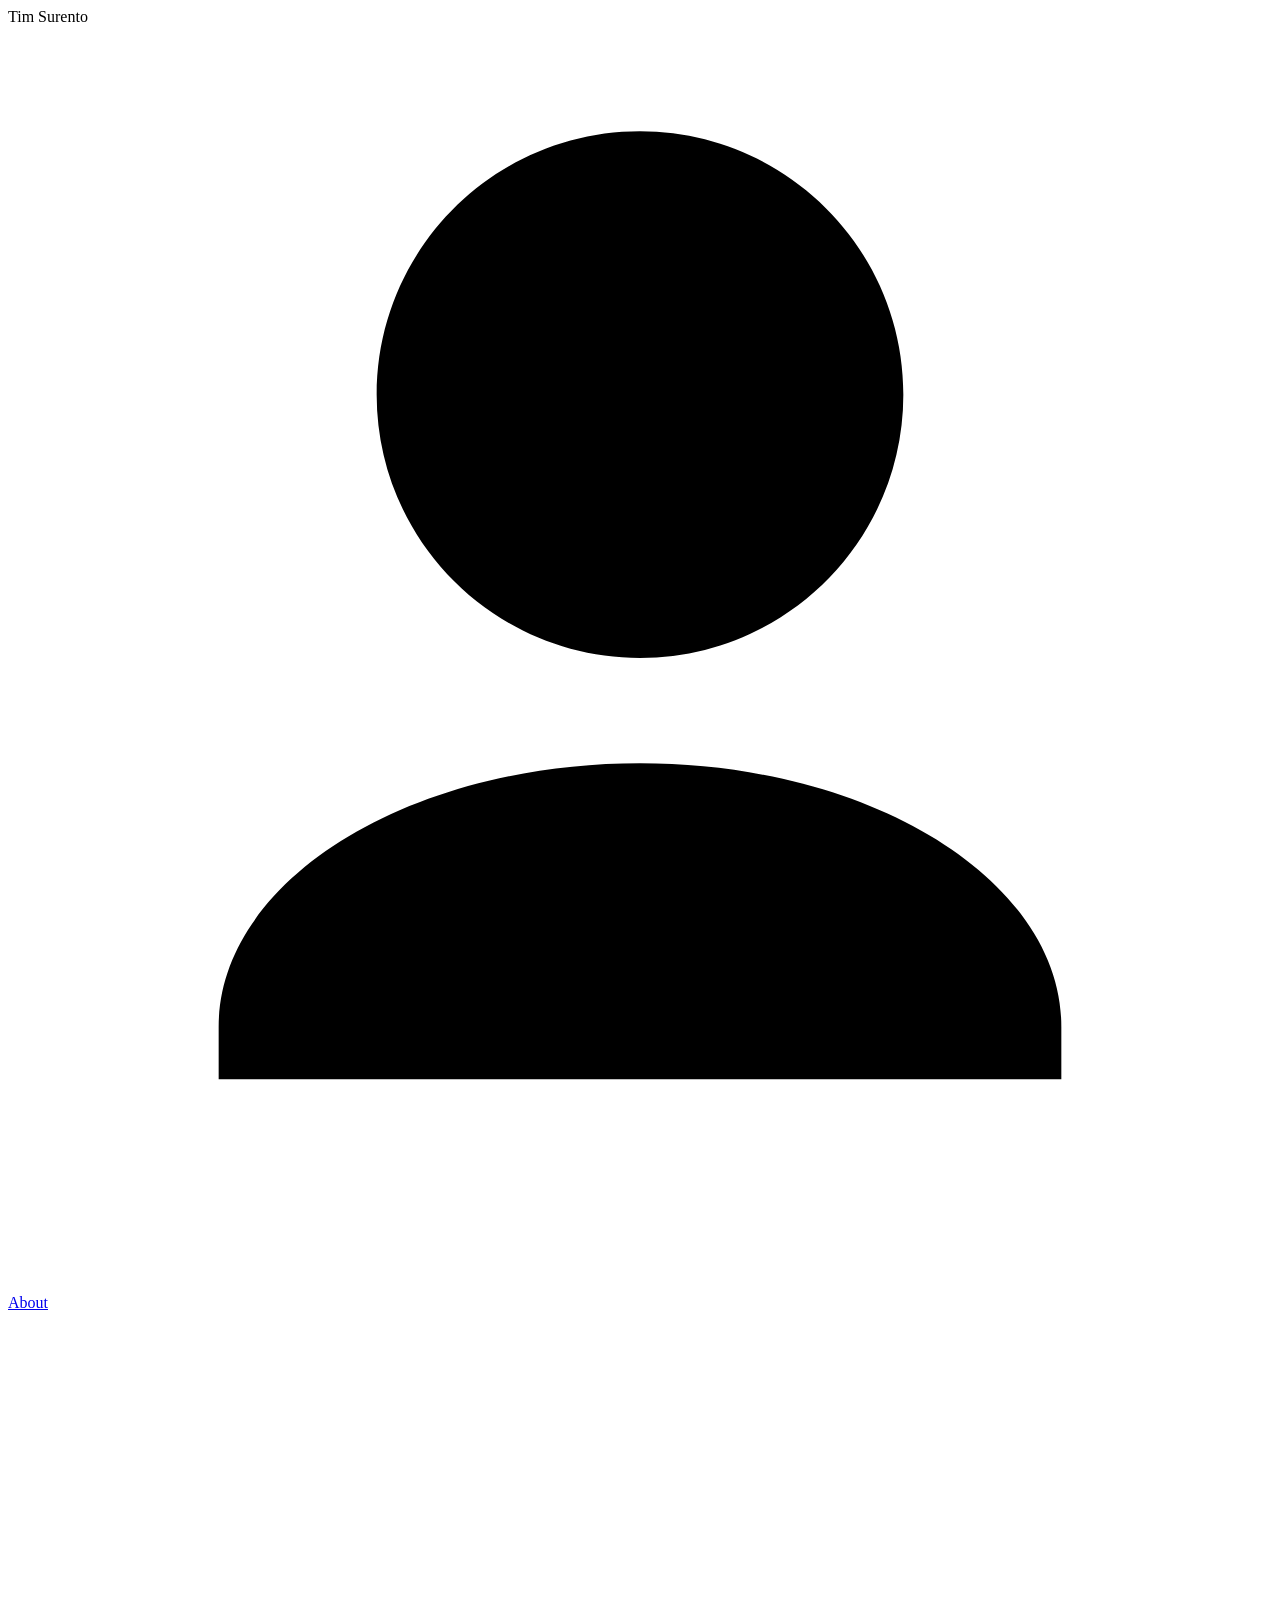
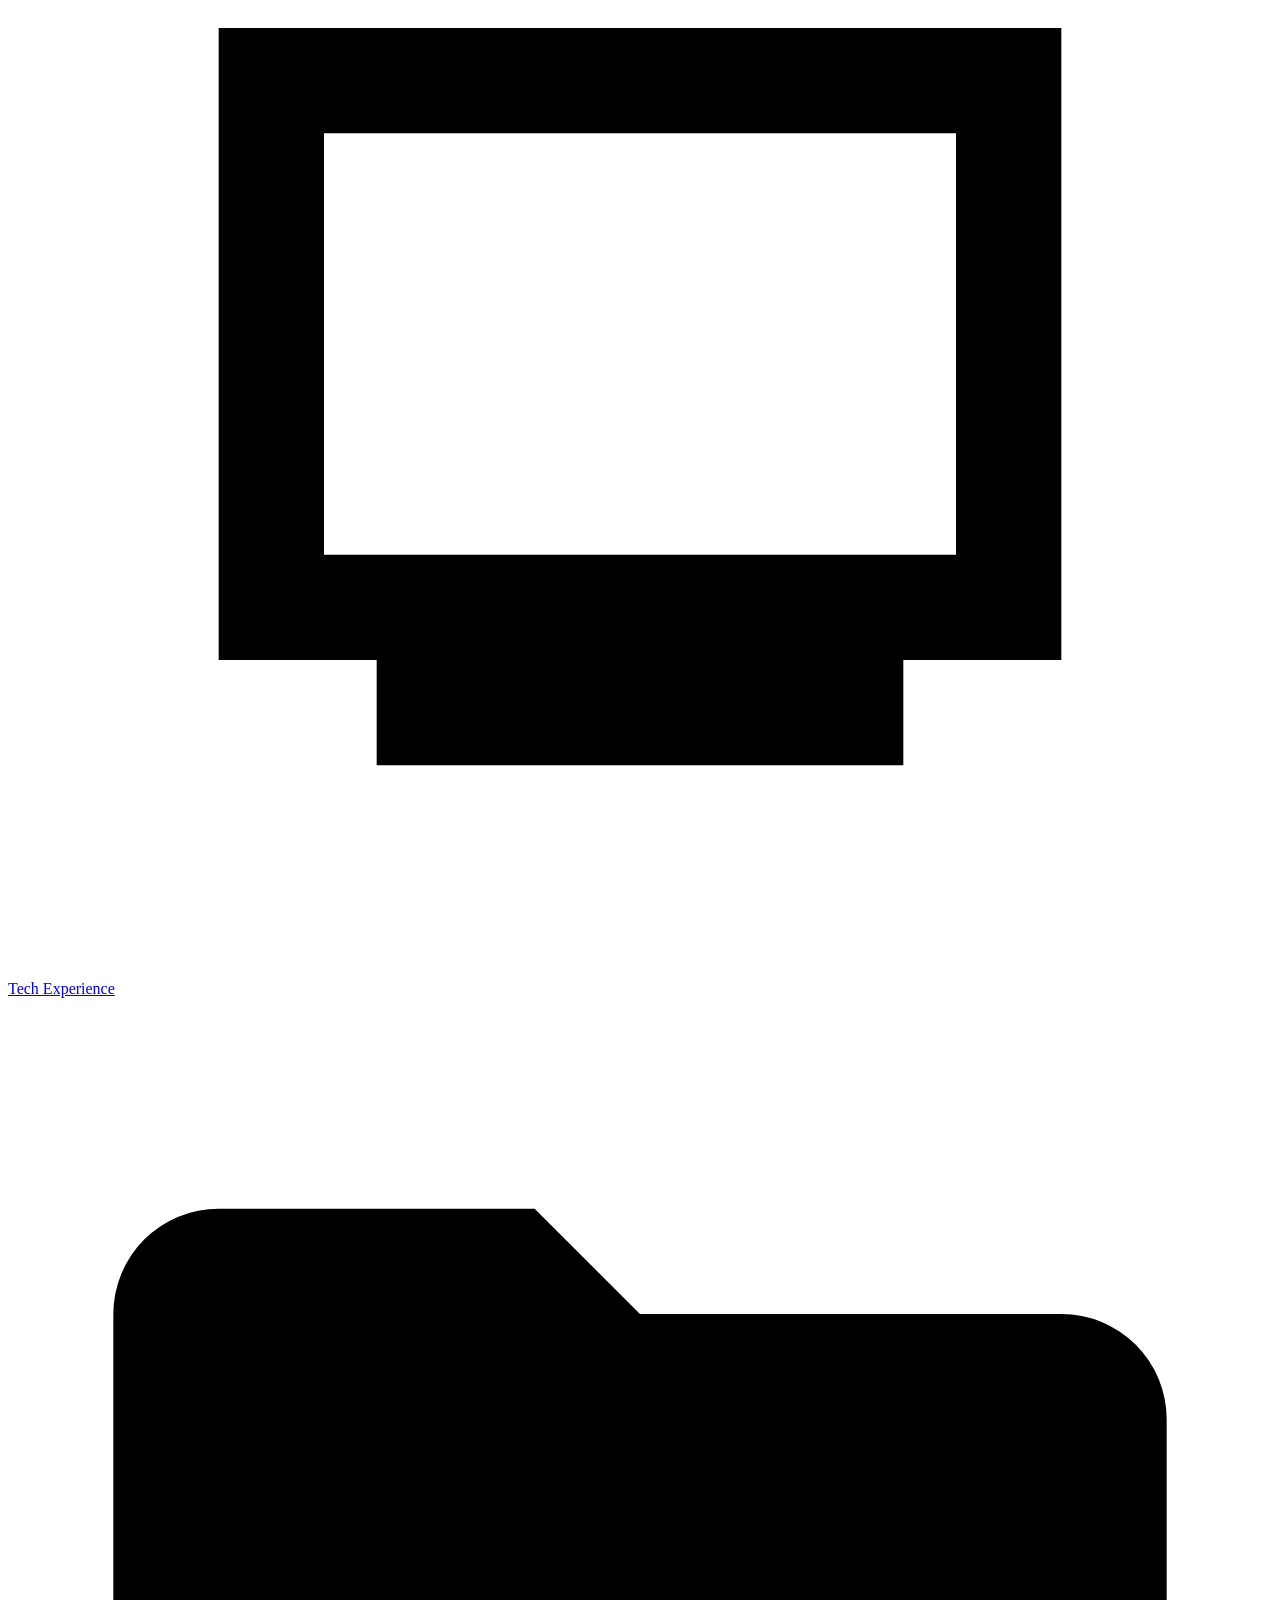
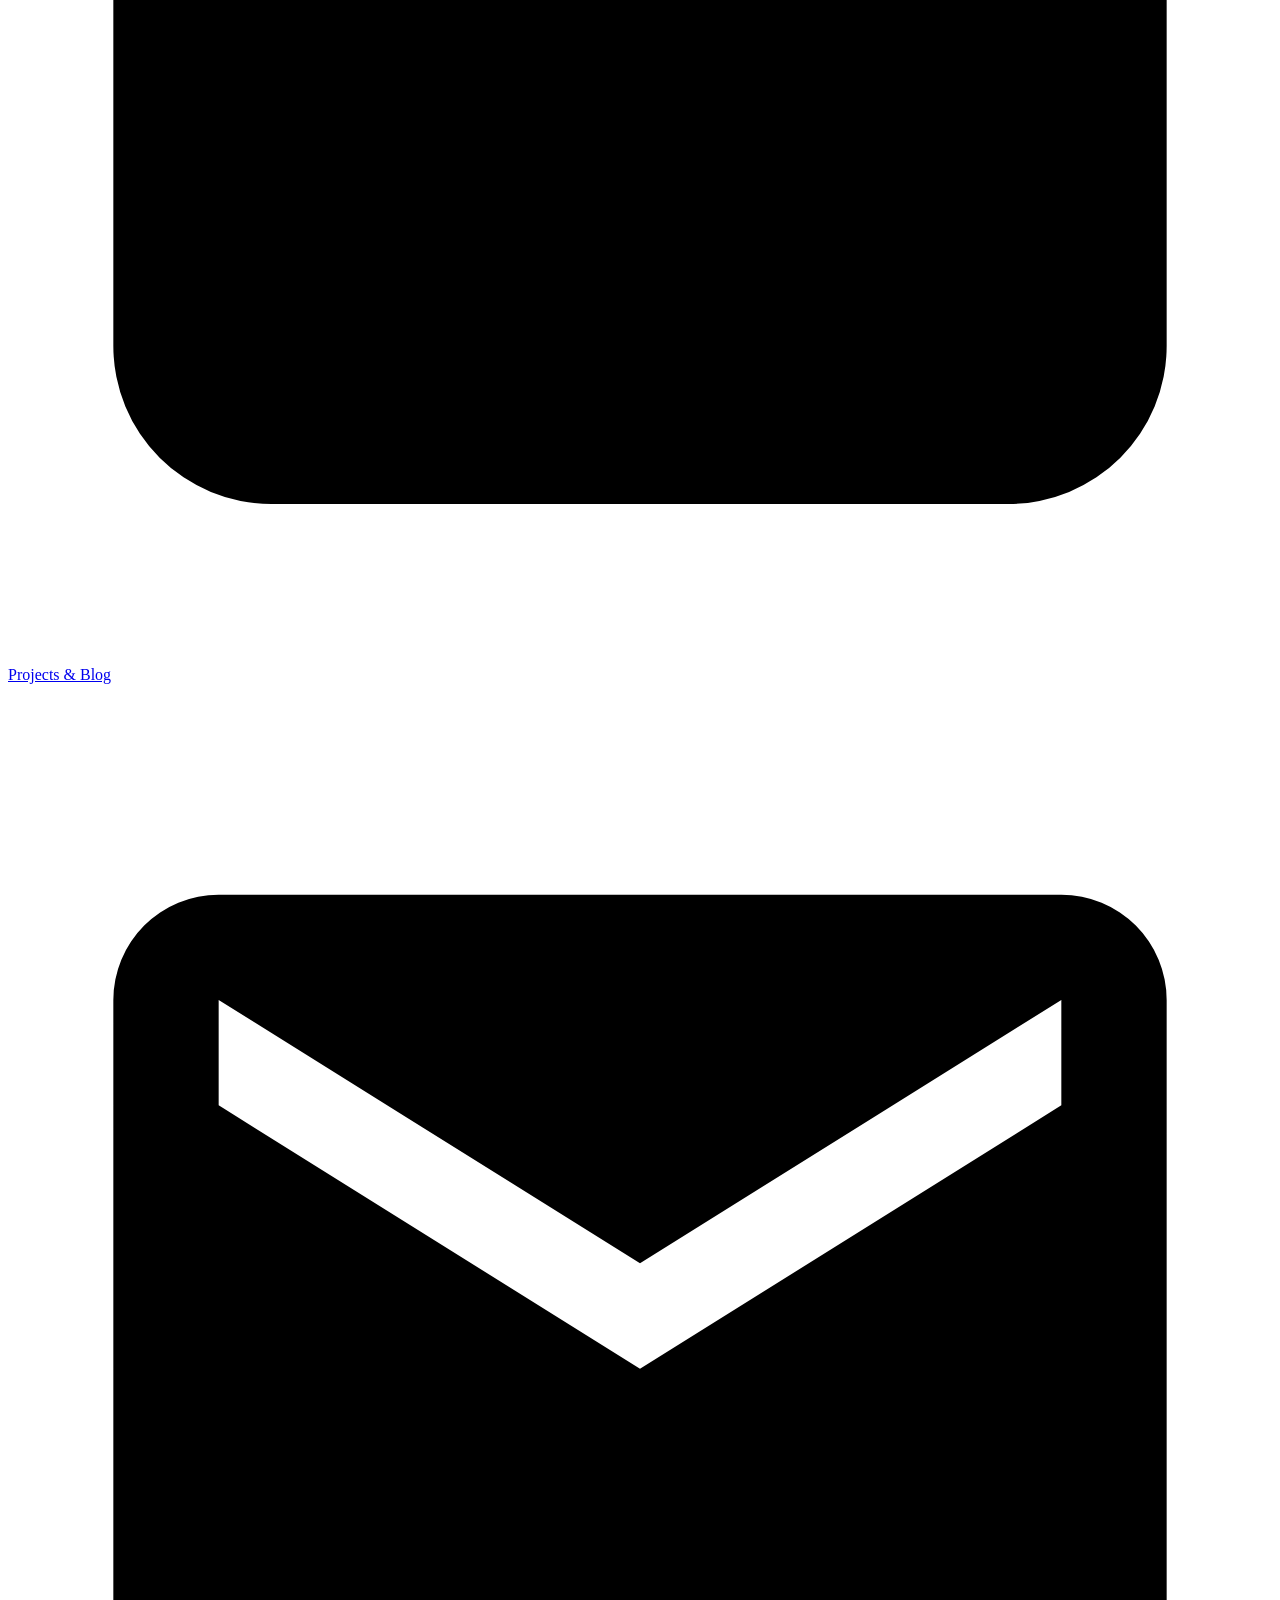
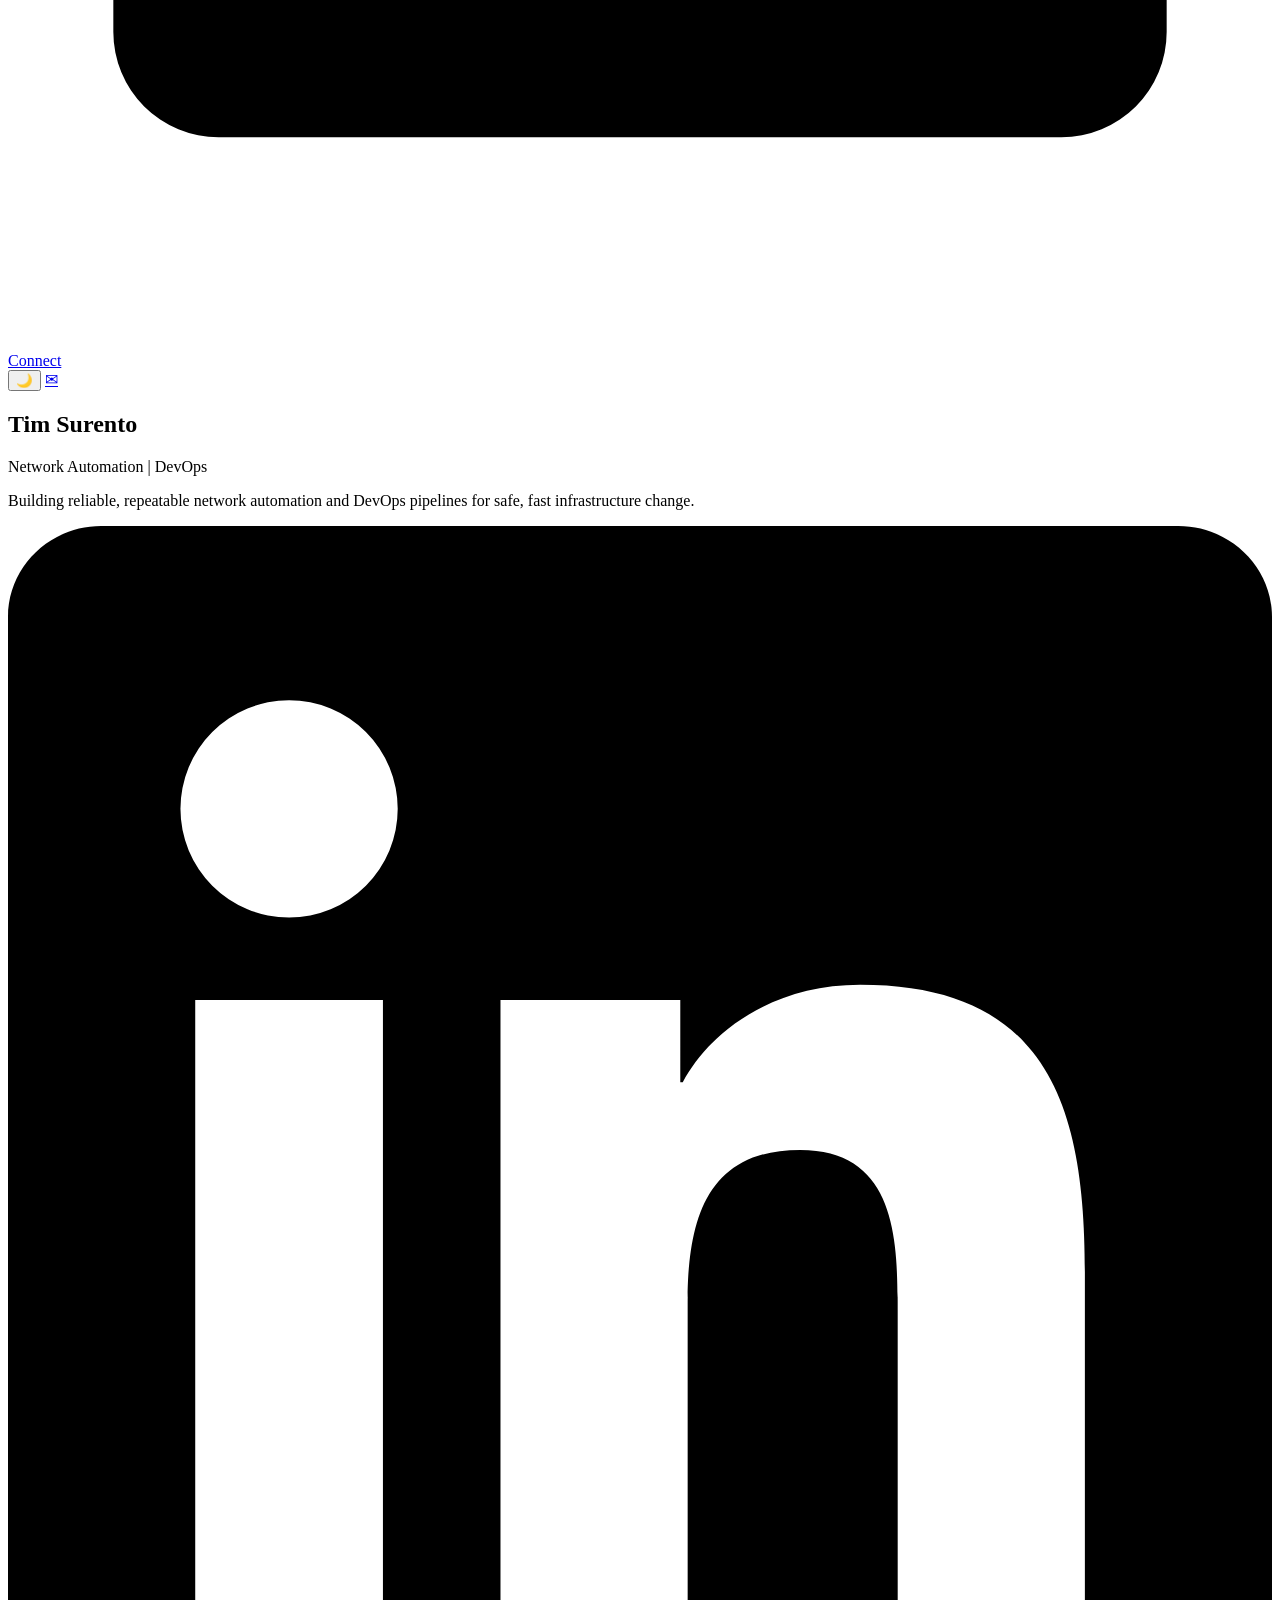
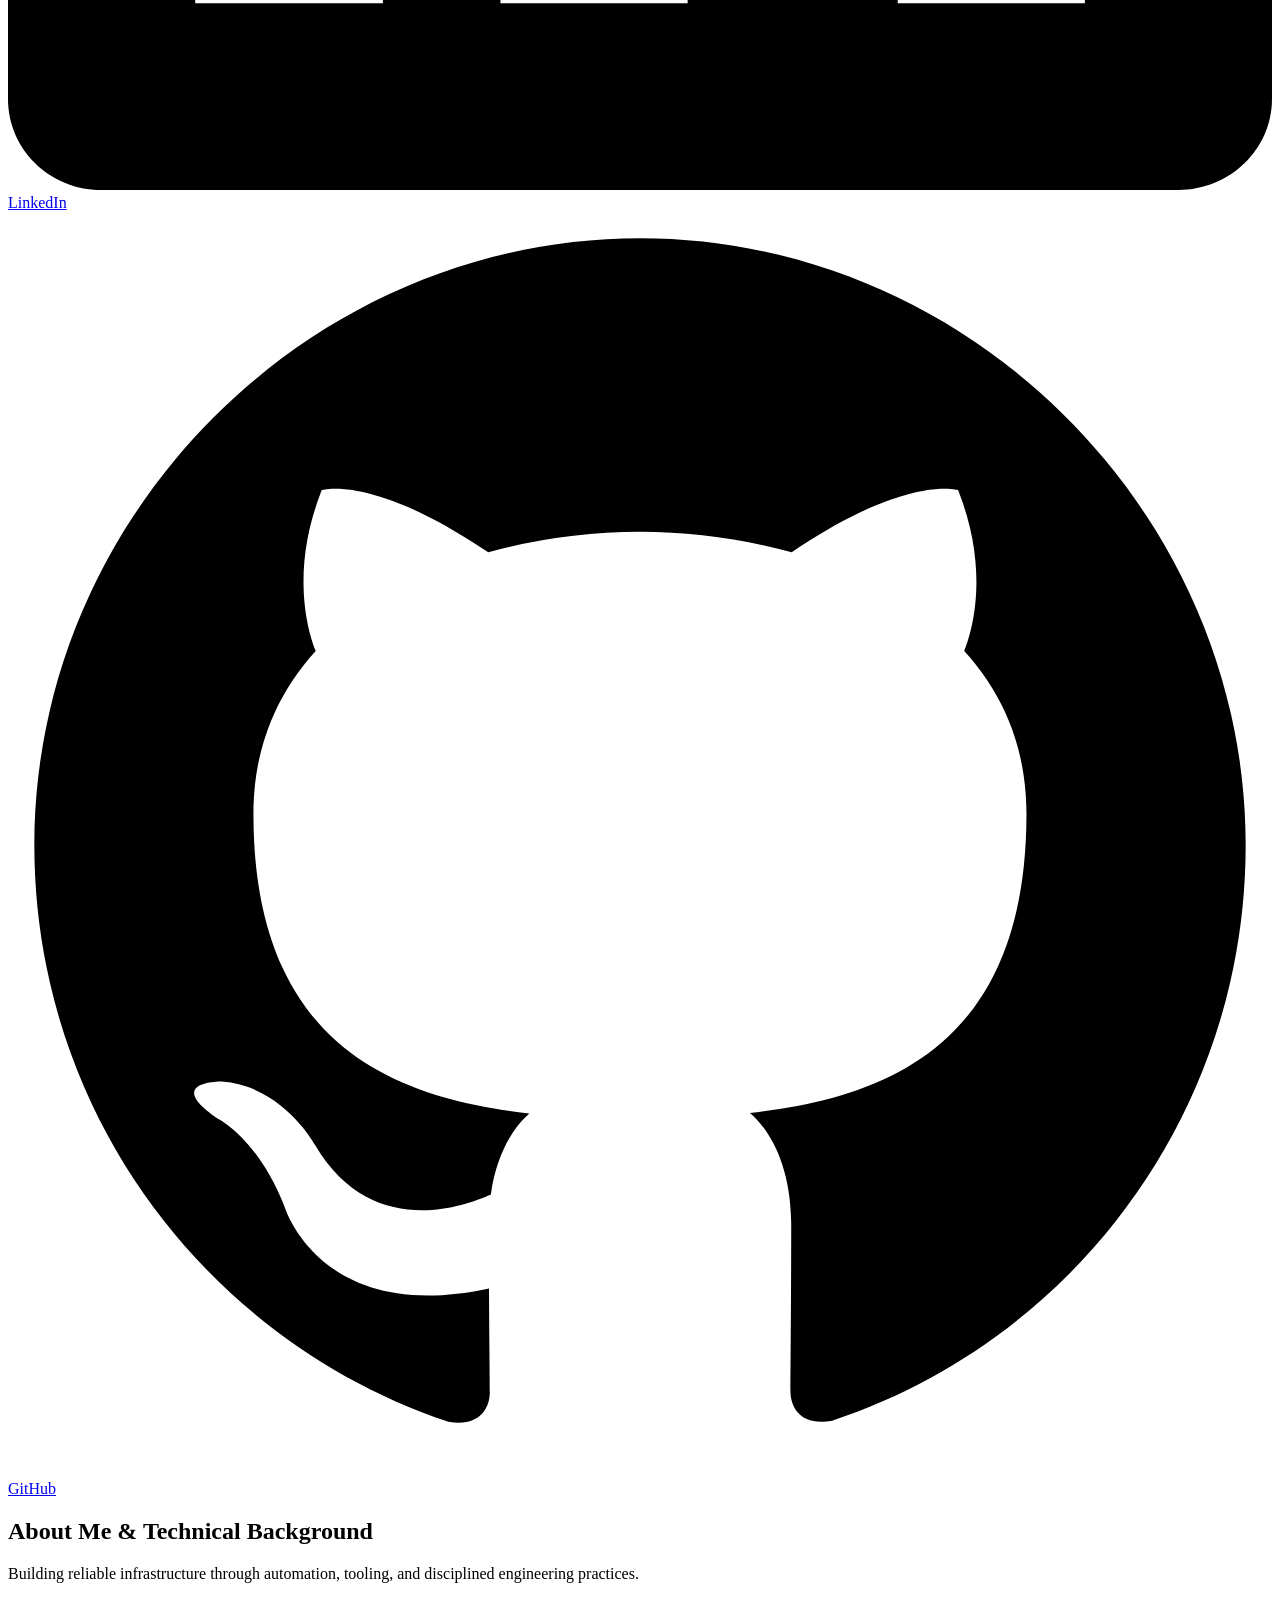
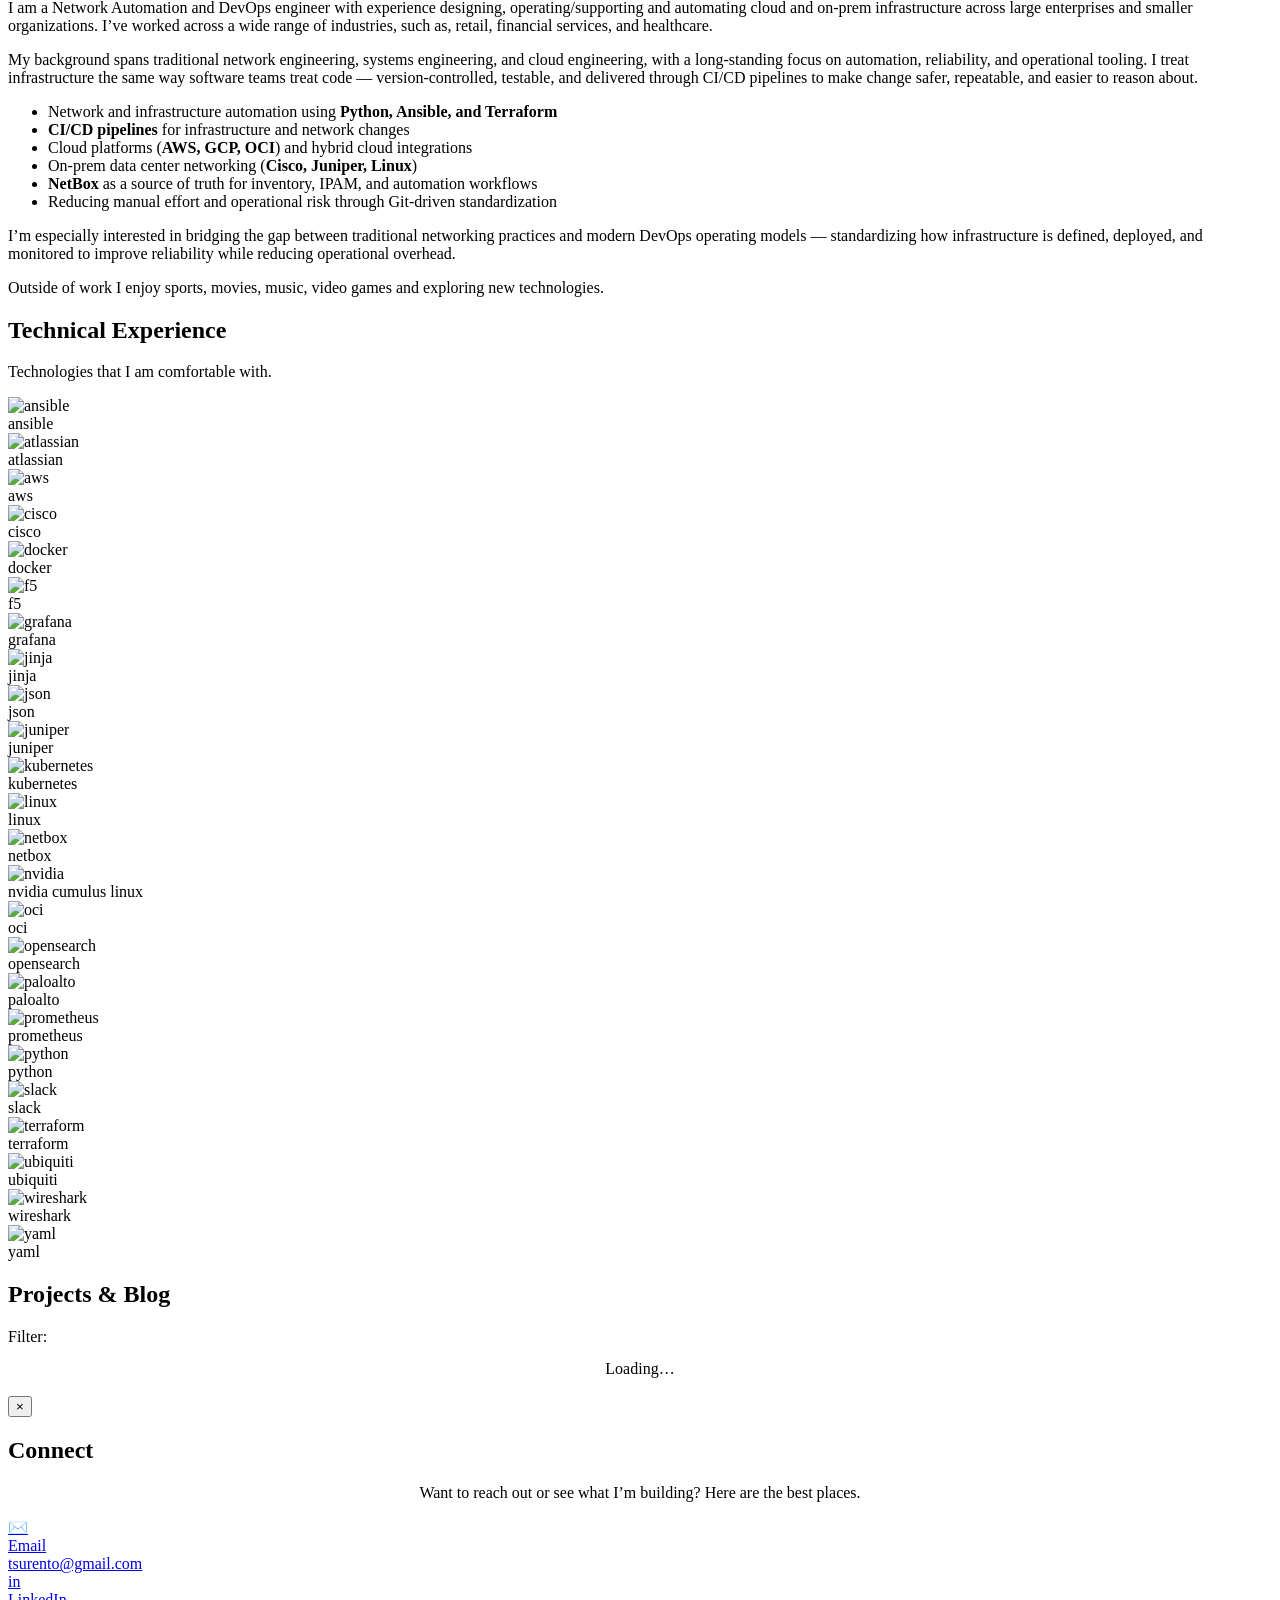
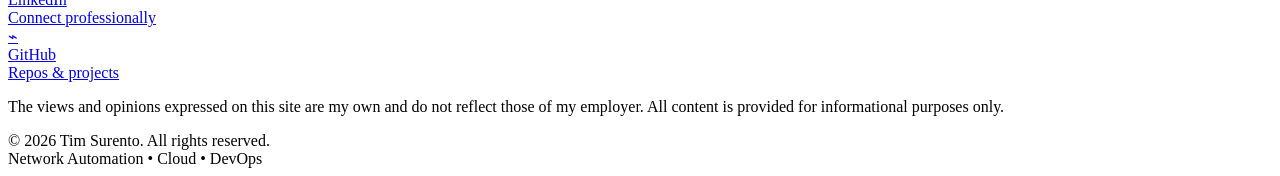
==== site/index.html @ c24e215b "Migrate portfolio to static GitHub Pages" ====
<!doctype html>
<html lang="en">
  <head>
    <meta charset="UTF-8" />
    <meta name="viewport" content="width=device-width, initial-scale=1.0" />
    <title>Tim Surento</title>
    <meta
      name="description"
      content="Tim Surento's network automation and DevOps portfolio, projects, and technical writing."
    />
    <link rel="stylesheet" href="/css/main.css?v=1" />
    <!-- Prism syntax highlighting -->
    <link
      href="https://cdnjs.cloudflare.com/ajax/libs/prism/1.29.0/themes/prism-tomorrow.min.css"
      rel="stylesheet"
    />
    <script
      src="https://cdnjs.cloudflare.com/ajax/libs/prism/1.29.0/prism.min.js"
      defer
    ></script>
    <script
      src="https://cdnjs.cloudflare.com/ajax/libs/prism/1.29.0/components/prism-python.min.js"
      defer
    ></script>
    <script src="/js/marked.min.js" defer></script>

  </head>

  <body>
    <!-- Top Navbar -->
    <header class="topbar" id="topbar">
      <div class="topbar-inner">
        <div class="brand">
          <div class="avatar" aria-hidden="true"></div>
          <span class="site-name">Tim Surento</span>
        </div>

        <nav class="nav" aria-label="Primary">
          <a href="#about" class="nav-link" data-tooltip="About" aria-label="About">
            <span class="nav-icon" aria-hidden="true">
              <svg viewBox="0 0 24 24">
                <path
                  d="M12 12c2.761 0 5-2.239 5-5S14.761 2 12 2 7 4.239 7 7s2.239 5 5 5zm0 2c-4.418 0-8 2.239-8 5v1h16v-1c0-2.761-3.582-5-8-5z"
                />
              </svg>
            </span>
            <span class="nav-text">About</span>
          </a>

          <a href="#tech" class="nav-link" data-tooltip="Tech Experience" aria-label="Tech Experience">
            <span class="nav-icon" aria-hidden="true">
              <svg viewBox="0 0 24 24">
                <path d="M4 6h16v12H4V6zm2 2v8h12V8H6zm1 10h10v2H7v-2z" />
              </svg>
            </span>
            <span class="nav-text">Tech Experience</span>
          </a>


          <a href="#blog" class="nav-link" data-tooltip="Projects & Blog" aria-label="Projects & Blog">
            <span class="nav-icon" aria-hidden="true">
              <svg viewBox="0 0 24 24">
                <path
                  d="M10 4l2 2h8a2 2 0 0 1 2 2v10a3 3 0 0 1-3 3H5a3 3 0 0 1-3-3V6a2 2 0 0 1 2-2h6z"
                />
              </svg>
            </span>
            <span class="nav-text">Projects &amp; Blog</span>
          </a>

          <a href="#connect" class="nav-link" data-tooltip="Connect" aria-label="Connect">
            <span class="nav-icon" aria-hidden="true">
              <svg viewBox="0 0 24 24">
                <path
                  d="M20 4H4a2 2 0 0 0-2 2v12a2 2 0 0 0 2 2h16a2 2 0 0 0 2-2V6a2 2 0 0 0-2-2zm0 4l-8 5-8-5V6l8 5 8-5v2z"
                />
              </svg>
            </span>
            <span class="nav-text">Connect</span>
          </a>

        </nav>

        <div class="actions">
          <button id="themeToggle" class="icon-btn" type="button" aria-label="Toggle dark/light mode">
            <span id="themeToggleIcon" aria-hidden="true">🌙</span>
          </button>

          <a class="icon-btn" href="mailto:tsurento@gmail.com" title="Email" aria-label="Email">✉</a>
        </div>
      </div>
      <div class="topbar-rule"></div>
    </header>

    <!-- Hero -->
    <main class="hero-wrap">
      <section class="hero" aria-label="Intro">
        <h1 class="hero-name">Tim Surento</h1>

        <div class="hero-title-box">
          <div class="hero-title">Network Automation | DevOps</div>
        </div>

        <p class="hero-subtitle">
          Building reliable, repeatable network automation and DevOps pipelines for safe, fast infrastructure change.
        </p>

        <div class="cta-row">
          <a
            class="btn brand linkedin"
            href="https://www.linkedin.com/in/tim-surento-42742358/"
            target="_blank"
            rel="noopener noreferrer"
          >
            <svg viewBox="0 0 24 24" aria-hidden="true">
              <path d="M20.447 20.452h-3.554v-5.569c0-1.328-.027-3.037-1.852-3.037-1.853 0-2.136 1.445-2.136 2.939v5.667H9.351V9h3.414v1.561h.047c.476-.9 1.637-1.85 3.368-1.85 3.601 0 4.267 2.37 4.267 5.455v6.286zM5.337 7.433a2.062 2.062 0 1 1 0-4.125 2.062 2.062 0 0 1 0 4.125zM7.119 20.452H3.555V9h3.564v11.452zM22.225 0H1.771C.792 0 0 .774 0 1.727v20.545C0 23.227.792 24 1.771 24h20.451C23.2 24 24 23.227 24 22.273V1.727C24 .774 23.2 0 22.222 0z"/>
            </svg>
            <span>LinkedIn</span>
          </a>

          <a
            class="btn brand github"
            href="https://github.com/tsure-auto/"
            target="_blank"
            rel="noopener noreferrer"
          >
            <svg viewBox="0 0 24 24" aria-hidden="true">
              <path d="M12 .5C5.73.5.5 5.74.5 12.02c0 5.1 3.292 9.42 7.863 10.95.575.105.785-.25.785-.556 0-.275-.01-1.006-.015-1.975-3.2.695-3.878-1.544-3.878-1.544-.523-1.33-1.277-1.685-1.277-1.685-1.043-.713.079-.699.079-.699 1.154.082 1.761 1.186 1.761 1.186 1.026 1.757 2.693 1.25 3.35.956.104-.743.402-1.25.73-1.538-2.554-.291-5.238-1.279-5.238-5.689 0-1.257.448-2.285 1.183-3.09-.119-.292-.513-1.466.112-3.055 0 0 .966-.31 3.165 1.18a11.03 11.03 0 0 1 2.88-.388c.977.004 1.96.132 2.88.388 2.197-1.49 3.162-1.18 3.162-1.18.627 1.589.233 2.763.114 3.055.737.805 1.182 1.833 1.182 3.09 0 4.42-2.688 5.394-5.25 5.68.414.357.783 1.058.783 2.132 0 1.54-.014 2.78-.014 3.157 0 .309.207.667.79.554C20.21 21.44 23.5 17.12 23.5 12.02 23.5 5.74 18.27.5 12 .5z"/>
            </svg>
            <span>GitHub</span>
          </a>
        </div>
      </section>
    </main>

    <!-- About -->
    <section id="about" class="content-section about-section">
      <div class="content-inner">
        <h2>About Me & Technical Background</h2>

        <p class="about-tagline">
          Building reliable infrastructure through automation, tooling, and disciplined engineering practices.
        </p>

        <p>
          I am a Network Automation and DevOps engineer with experience designing,
          operating/supporting and automating cloud and on-prem infrastructure across large enterprises and smaller
          organizations. I’ve worked across a wide range of industries, such as, retail, financial services, and healthcare.
        </p>

        <p>
          My background spans traditional network engineering, systems engineering, and cloud engineering,
          with a long-standing focus on automation, reliability, and operational tooling. I treat
          infrastructure the same way software teams treat code — version-controlled, testable, and
          delivered through CI/CD pipelines to make change safer, repeatable, and easier to reason about.
        </p>

        <ul class="about-list">
          <li>Network and infrastructure automation using <strong>Python, Ansible, and Terraform</strong></li>
          <li><strong>CI/CD pipelines</strong> for infrastructure and network changes</li>
          <li>Cloud platforms (<strong>AWS, GCP, OCI</strong>) and hybrid cloud integrations</li>
          <li>On-prem data center networking (<strong>Cisco, Juniper, Linux</strong>)</li>
          <li><strong>NetBox</strong> as a source of truth for inventory, IPAM, and automation workflows</li>
          <li>Reducing manual effort and operational risk through Git-driven standardization</li>
        </ul>

        <p>
          I’m especially interested in bridging the gap between traditional networking practices and modern
          DevOps operating models — standardizing how infrastructure is defined, deployed, and monitored to
          improve reliability while reducing operational overhead.
        </p>

        <p>
          Outside of work I enjoy sports, movies, music, video games and exploring new technologies.
        </p>
      </div>
    </section>



    <!-- Tech Experience -->
    <section id="tech" class="content-section tech-section">
      <div class="content-inner">
        <h2>Technical Experience</h2>

          <p class="blog-subtitle muted">
            Technologies that I am comfortable with.
          </p>



        <div class="tech-grid" aria-label="Technology icons grid">
          <div class="tech-item">
            <div class="tech-icon-wrap">
            <img class="tech-icon" src="/assets/icons/ansible.svg" alt="ansible" loading="lazy" />
            </div>
            <div class="tech-label">ansible</div>
          </div>

          <div class="tech-item">
            <div class="tech-icon-wrap">
            <img class="tech-icon" src="/assets/icons/atlassian.svg" alt="atlassian" loading="lazy" />
            </div>
            <div class="tech-label">atlassian</div>
          </div>

          <div class="tech-item">
            <div class="tech-icon-wrap">
              <img
                class="tech-icon"
                src="/assets/icons/aws.svg"
                alt="aws"
                loading="lazy"
              />
            </div>
            <div class="tech-label">aws</div>
          </div>

          <div class="tech-item">
            <div class="tech-icon-wrap">
            <img class="tech-icon" src="/assets/icons/cisco.svg" alt="cisco" loading="lazy" />
            </div>
            <div class="tech-label">cisco</div>
          </div>

          <div class="tech-item">
            <div class="tech-icon-wrap">
            <img class="tech-icon" src="/assets/icons/docker.svg" alt="docker" loading="lazy" />
            </div>
            <div class="tech-label">docker</div>
          </div>

          <div class="tech-item">
            <div class="tech-icon-wrap">
            <img class="tech-icon" src="/assets/icons/f5.svg" alt="f5" loading="lazy" />
            </div>
            <div class="tech-label">f5</div>
          </div>

          <div class="tech-item">
            <div class="tech-icon-wrap">
            <img class="tech-icon" src="/assets/icons/grafana.svg" alt="grafana" loading="lazy" />
            </div>
            <div class="tech-label">grafana</div>
          </div>

          <div class="tech-item">
            <div class="tech-icon-wrap">
            <img class="tech-icon" src="/assets/icons/jinja.svg" alt="jinja" loading="lazy" />
            </div>
            <div class="tech-label">jinja</div>
          </div>

          <div class="tech-item">
            <div class="tech-icon-wrap">
            <img class="tech-icon" src="/assets/icons/json.svg" alt="json" loading="lazy" />
            </div>
            <div class="tech-label">json</div>
          </div>

          <div class="tech-item">
            <div class="tech-icon-wrap">
            <img class="tech-icon" src="/assets/icons/juniper.svg" alt="juniper" loading="lazy" />
            </div>
            <div class="tech-label">juniper</div>
          </div>

          <div class="tech-item">
            <div class="tech-icon-wrap">
            <img class="tech-icon" src="/assets/icons/kubernetes.svg" alt="kubernetes" loading="lazy" />
            </div>
            <div class="tech-label">kubernetes</div>
          </div>

          <div class="tech-item">
            <div class="tech-icon-wrap">
            <img class="tech-icon" src="/assets/icons/linux.svg" alt="linux" loading="lazy" />
            </div>
            <div class="tech-label">linux</div>
          </div>

          <div class="tech-item">
            <div class="tech-icon-wrap">
            <img class="tech-icon" src="/assets/icons/netbox.svg" alt="netbox" loading="lazy" />
            </div>
            <div class="tech-label">netbox</div>
          </div>

          <div class="tech-item">
            <div class="tech-icon-wrap">
            <img class="tech-icon" src="/assets/icons/nvidia.svg" alt="nvidia" loading="lazy" />
            </div>
            <div class="tech-label">nvidia cumulus linux</div>
          </div>

          <div class="tech-item">
            <div class="tech-icon-wrap">
            <img class="tech-icon" src="/assets/icons/oci.svg" alt="oci" loading="lazy" />
            </div>
            <div class="tech-label">oci</div>
          </div>

          <div class="tech-item">
            <div class="tech-icon-wrap">
            <img class="tech-icon" src="/assets/icons/opensearch.svg" alt="opensearch" loading="lazy" />
            </div>
            <div class="tech-label">opensearch</div>
          </div>

          <div class="tech-item">
            <div class="tech-icon-wrap">
            <img class="tech-icon" src="/assets/icons/paloalto.svg" alt="paloalto" loading="lazy" />
            </div>
            <div class="tech-label">paloalto</div>
          </div>

          <div class="tech-item">
            <div class="tech-icon-wrap">
            <img class="tech-icon" src="/assets/icons/prometheus.svg" alt="prometheus" loading="lazy" />
            </div>
            <div class="tech-label">prometheus</div>
          </div>

          <div class="tech-item">
            <div class="tech-icon-wrap">
            <img class="tech-icon" src="/assets/icons/python.svg" alt="python" loading="lazy" />
            </div>
            <div class="tech-label">python</div>
          </div>

          <div class="tech-item">
            <div class="tech-icon-wrap">
            <img class="tech-icon" src="/assets/icons/slack.svg" alt="slack" loading="lazy" />
            </div>
            <div class="tech-label">slack</div>
          </div>

          <div class="tech-item">
            <div class="tech-icon-wrap">
            <img class="tech-icon" src="/assets/icons/terraform.svg" alt="terraform" loading="lazy" />
            </div>
            <div class="tech-label">terraform</div>
          </div>

          <div class="tech-item">
            <div class="tech-icon-wrap">
            <img class="tech-icon" src="/assets/icons/ubiquiti.svg" alt="ubiquiti" loading="lazy" />
            </div>
            <div class="tech-label">ubiquiti</div>
          </div>

          <div class="tech-item">
            <div class="tech-icon-wrap">
            <img class="tech-icon" src="/assets/icons/wireshark.svg" alt="wireshark" loading="lazy" />
            </div>
            <div class="tech-label">wireshark</div>
          </div>

          <div class="tech-item">
            <div class="tech-icon-wrap">
            <img class="tech-icon" src="/assets/icons/yaml.svg" alt="yaml" loading="lazy" />
            </div>
            <div class="tech-label">yaml</div>
          </div>
        </div>
      </div>
    </section>

    <!-- Blog -->
    <section id="blog" class="content-section blog-section">
      <div class="content-inner">
        <h2>Projects & Blog</h2>
          <div class="blog-filterbar" aria-label="Blog tag filters">
            <div class="blog-filterbar-left muted">Filter:</div>
            <div id="blogFilters" class="blog-filters" role="list"></div>
          </div>
        <div id="blogStatus" class="muted" style="margin-top: 14px; text-align:center;">
          Loading…
        </div>

        <div id="blogGrid" class="blog-grid" style="margin-top: 18px;"></div>
      </div>
    </section>

    <!-- Blog Modal Overlay -->
    <div id="blogModal" class="blog-modal" aria-hidden="true">
      <div class="blog-modal-backdrop" data-close="true"></div>

      <div class="blog-modal-dialog" role="dialog" aria-modal="true" aria-label="Blog post">
        <button class="blog-modal-close" type="button" aria-label="Close" data-close="true">×</button>
        <div id="blogModalBody" class="blog-modal-body"></div>
      </div>
    </div>

    <!-- Connect Section-->
    <section id="connect" class="content-section connect-section">
      <div class="content-inner">
        <h2>Connect</h2>

        <p class="muted" style="text-align:center; margin-top: 0;">
          Want to reach out or see what I’m building? Here are the best places.
        </p>

        <div class="connect-grid">
          <!-- Email -->
          <a class="connect-card" href="mailto:tsurento@gmail.com">
            <div class="connect-icon" aria-hidden="true">✉️</div>
            <div class="connect-text">
              <div class="connect-title">Email</div>
              <div class="connect-sub">tsurento@gmail.com</div>
            </div>
          </a>

          <!-- LinkedIn -->
          <a class="connect-card" href="https://www.linkedin.com/in/tim-surento-42742358/" target="_blank" rel="noopener noreferrer">
            <div class="connect-icon" aria-hidden="true">in</div>
            <div class="connect-text">
              <div class="connect-title">LinkedIn</div>
              <div class="connect-sub">Connect professionally</div>
            </div>
          </a>

          <!-- GitHub -->
          <a class="connect-card" href="https://github.com/tsure-auto/" target="_blank" rel="noopener noreferrer">
            <div class="connect-icon" aria-hidden="true">⌁</div>
            <div class="connect-text">
              <div class="connect-title">GitHub</div>
              <div class="connect-sub">Repos & projects</div>
            </div>
          </a>

        </div>
      </div>
    </section>

    <section class="disclaimer">
      <p>
        The views and opinions expressed on this site are my own and do not reflect
        those of my employer. All content is provided for informational purposes only.
      </p>
    </section>


    <footer class="site-footer">
      <div class="footer-inner">
        <div class="footer-left">
          © 2026 Tim Surento. All rights reserved.
        </div>

        <div class="footer-right">
          Network Automation • Cloud • DevOps
        </div>
      </div>
    </footer>


    <script src="/js/main.js" defer></script>
  </body>
</html>
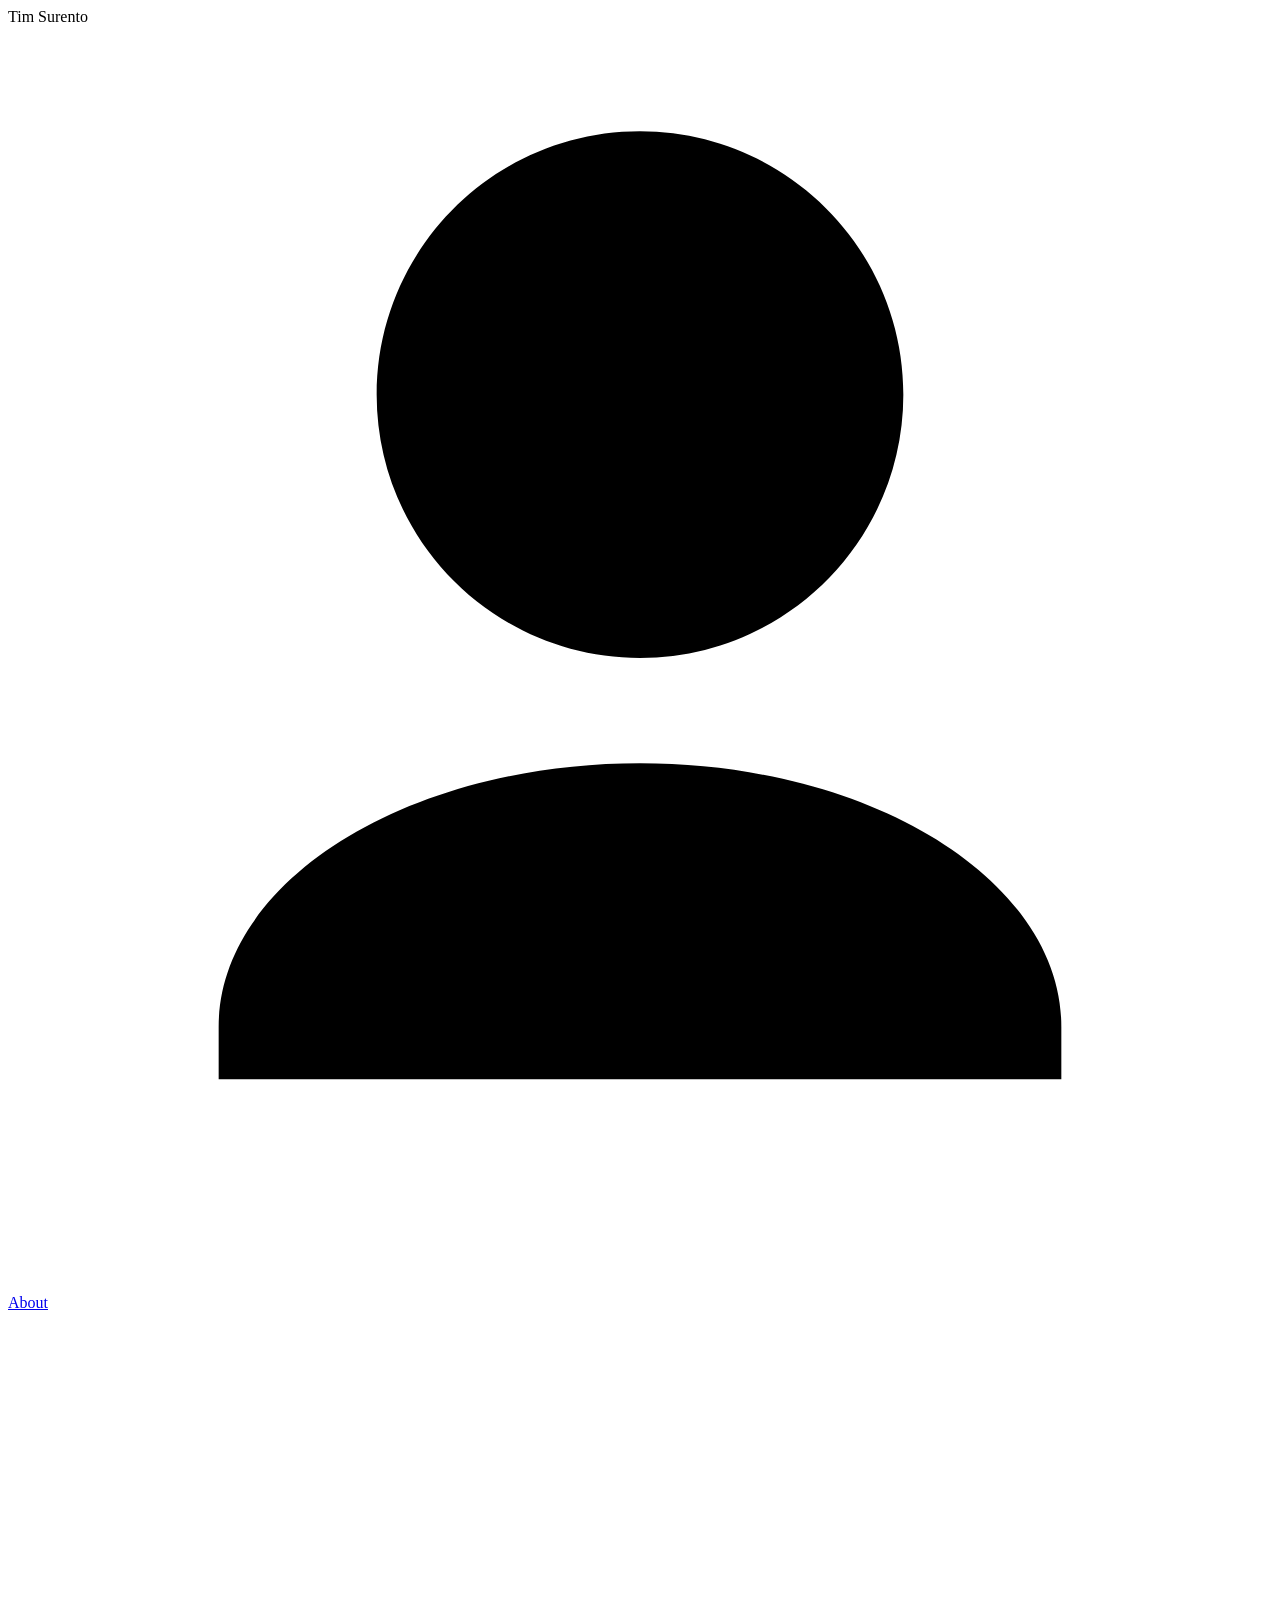
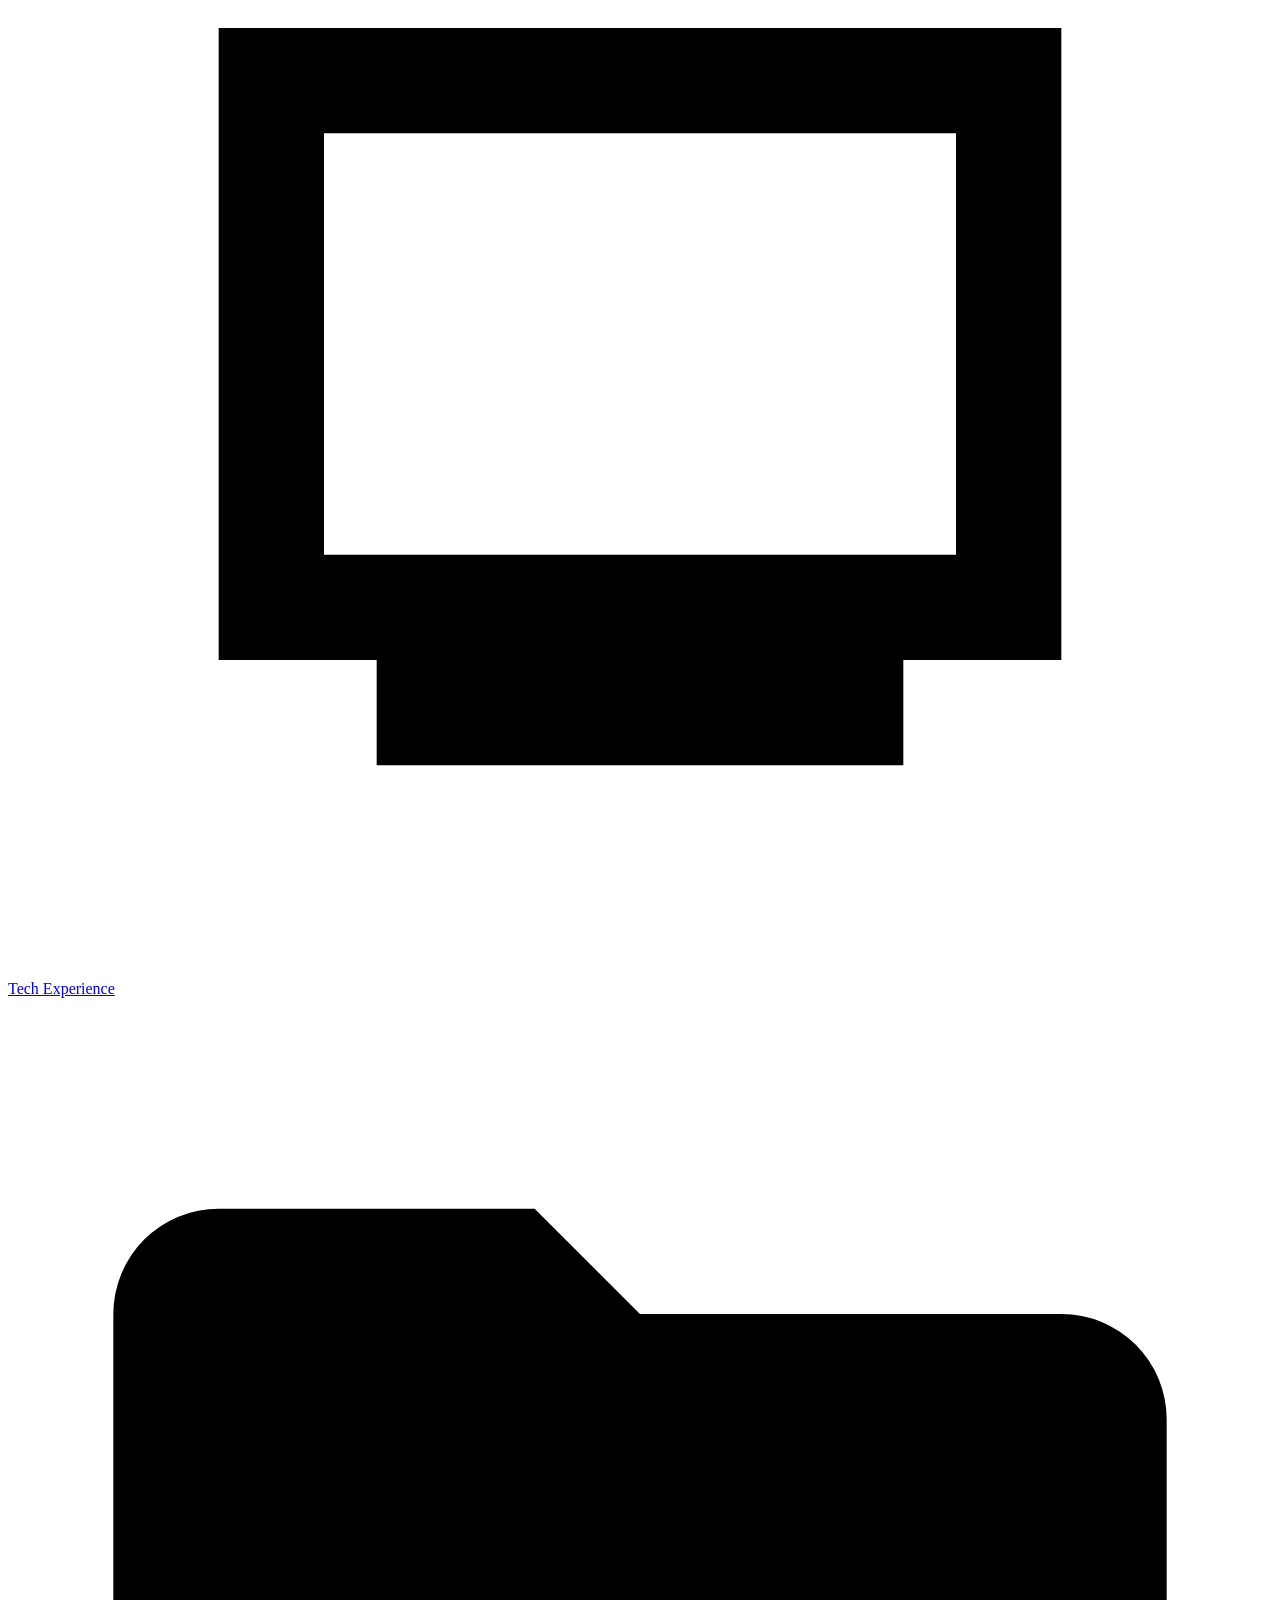
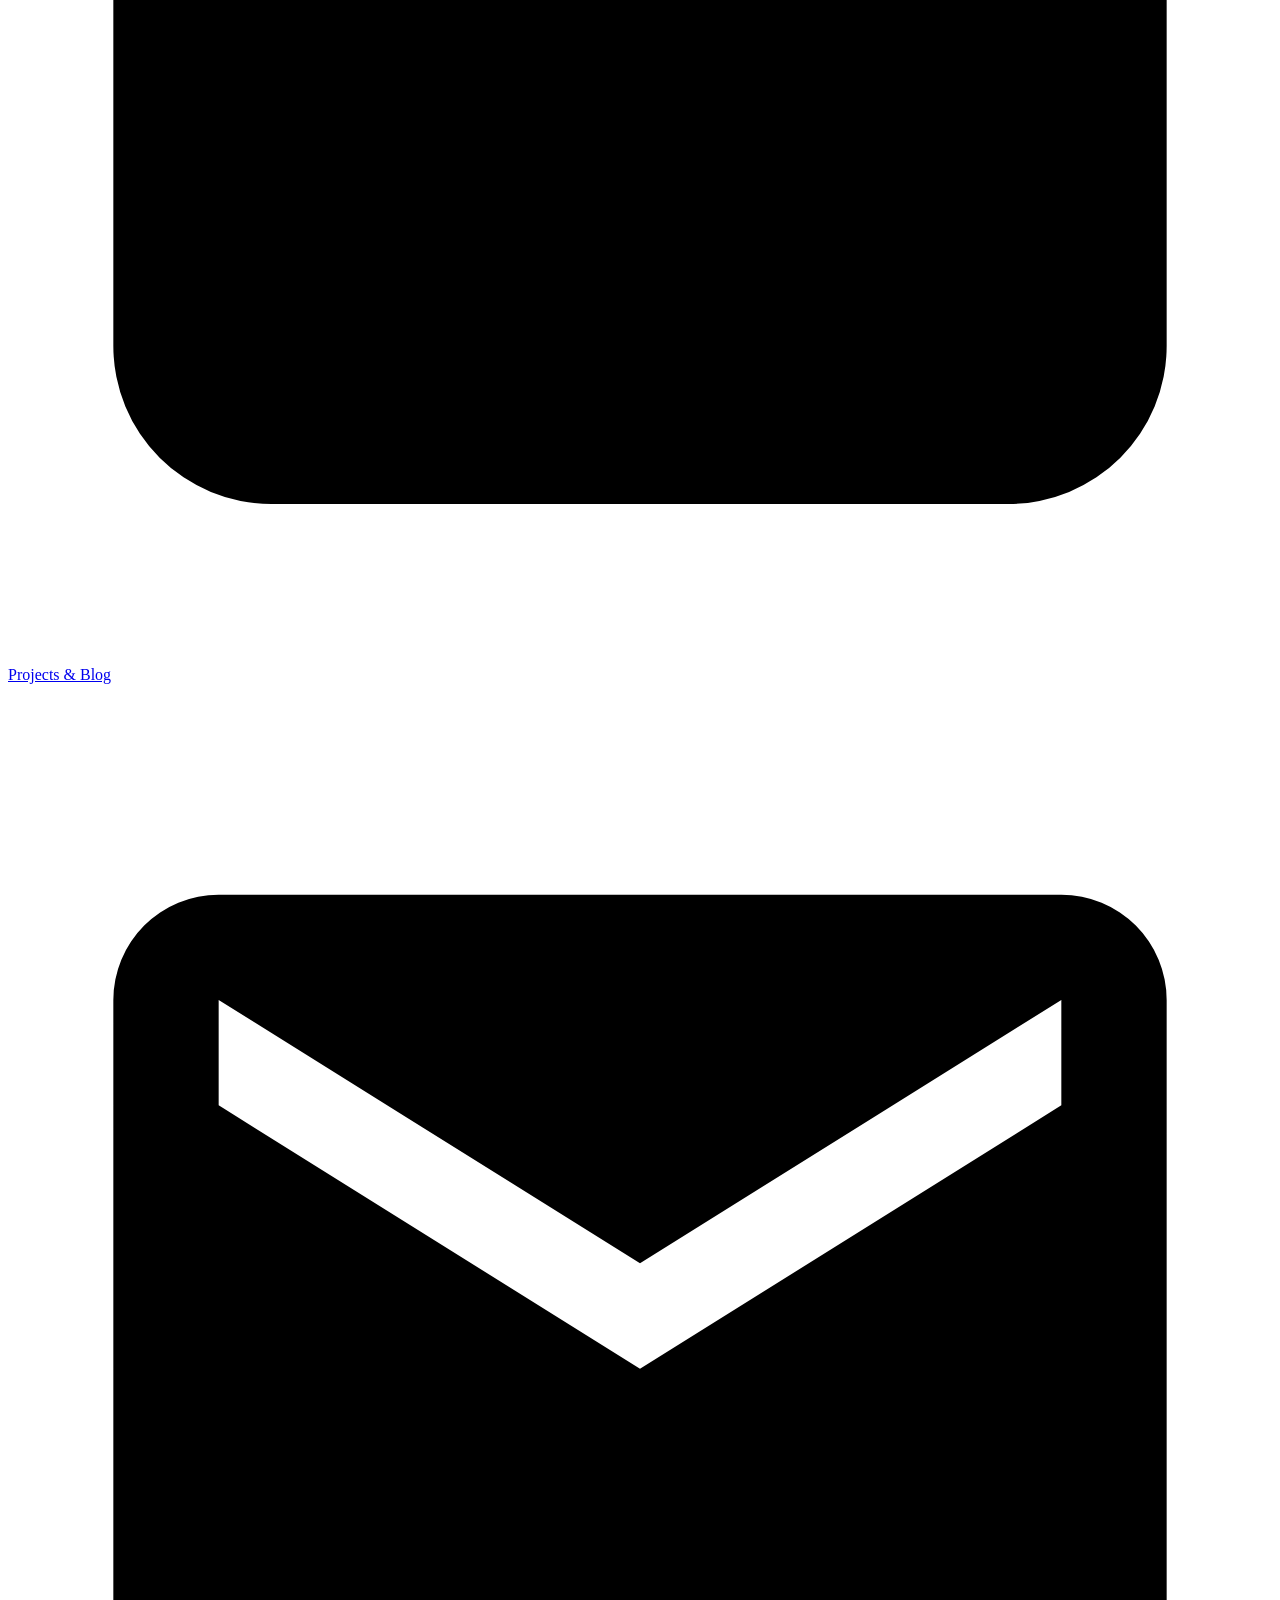
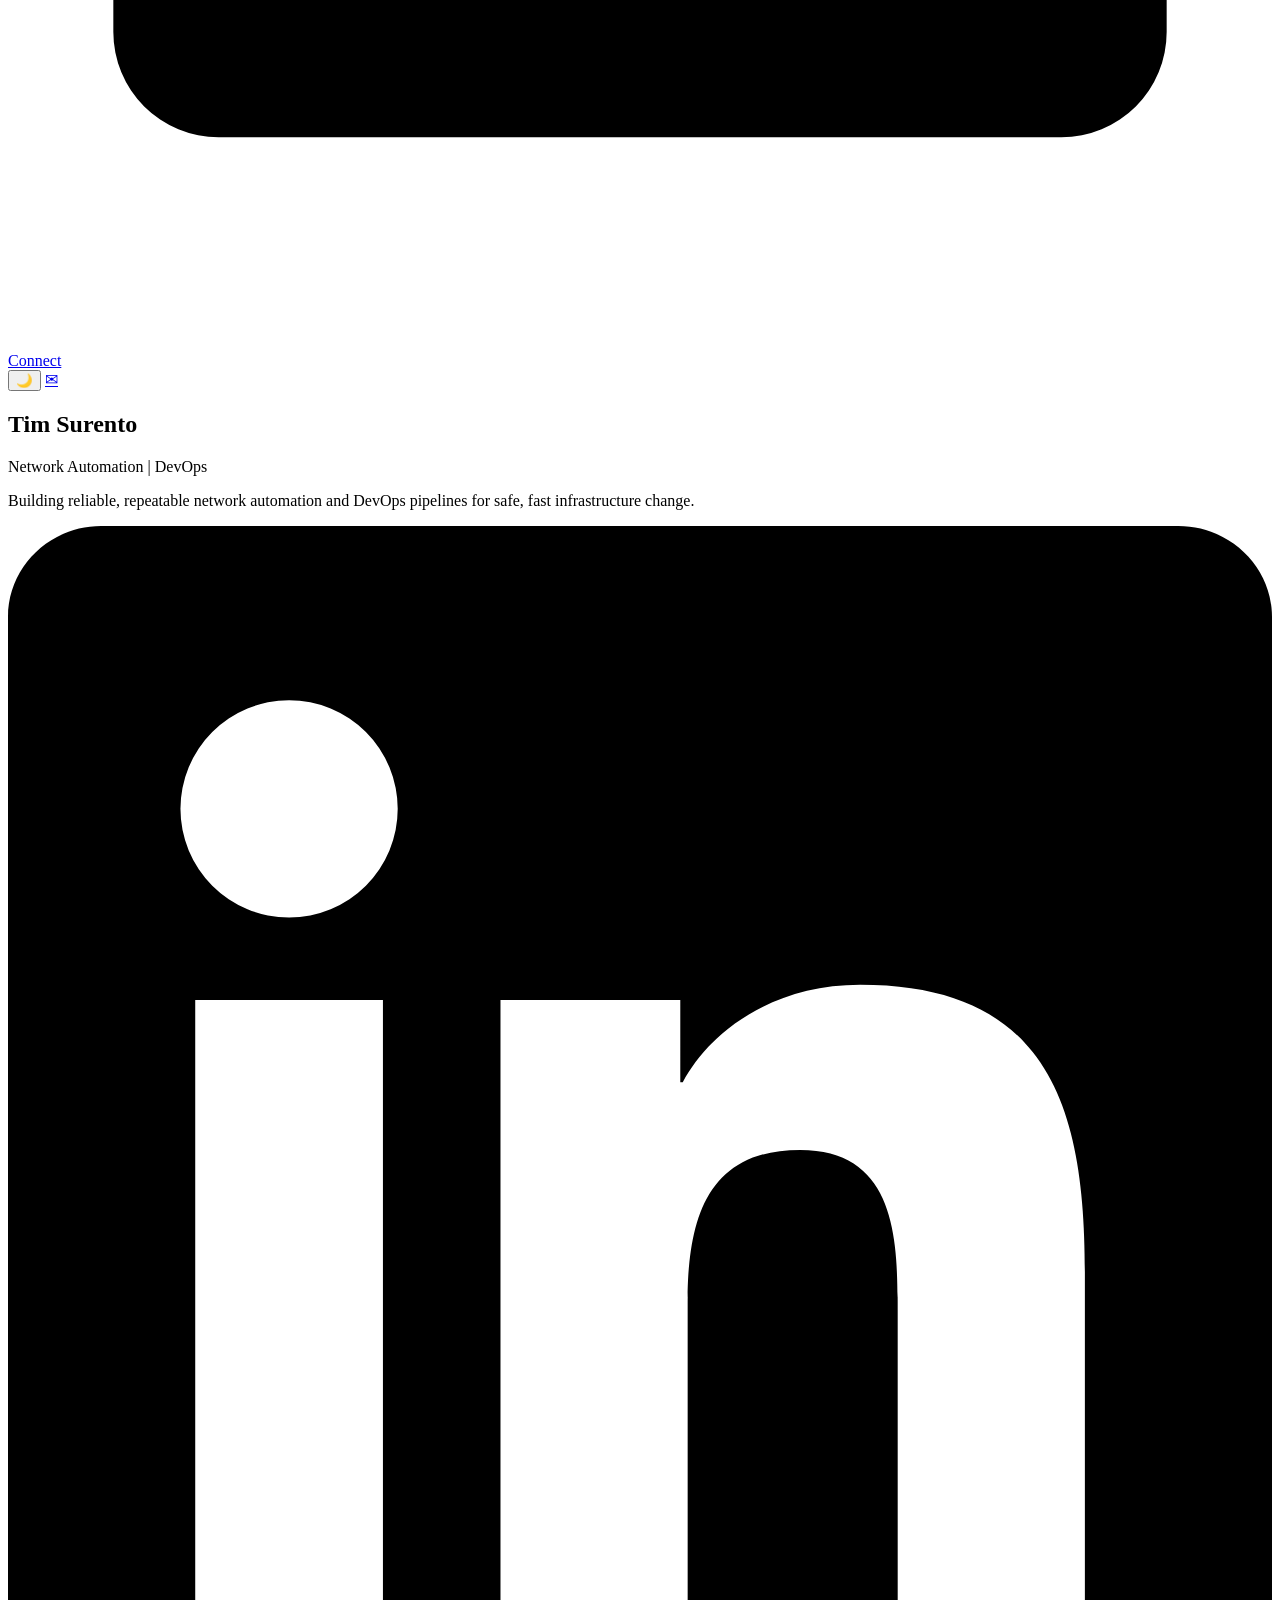
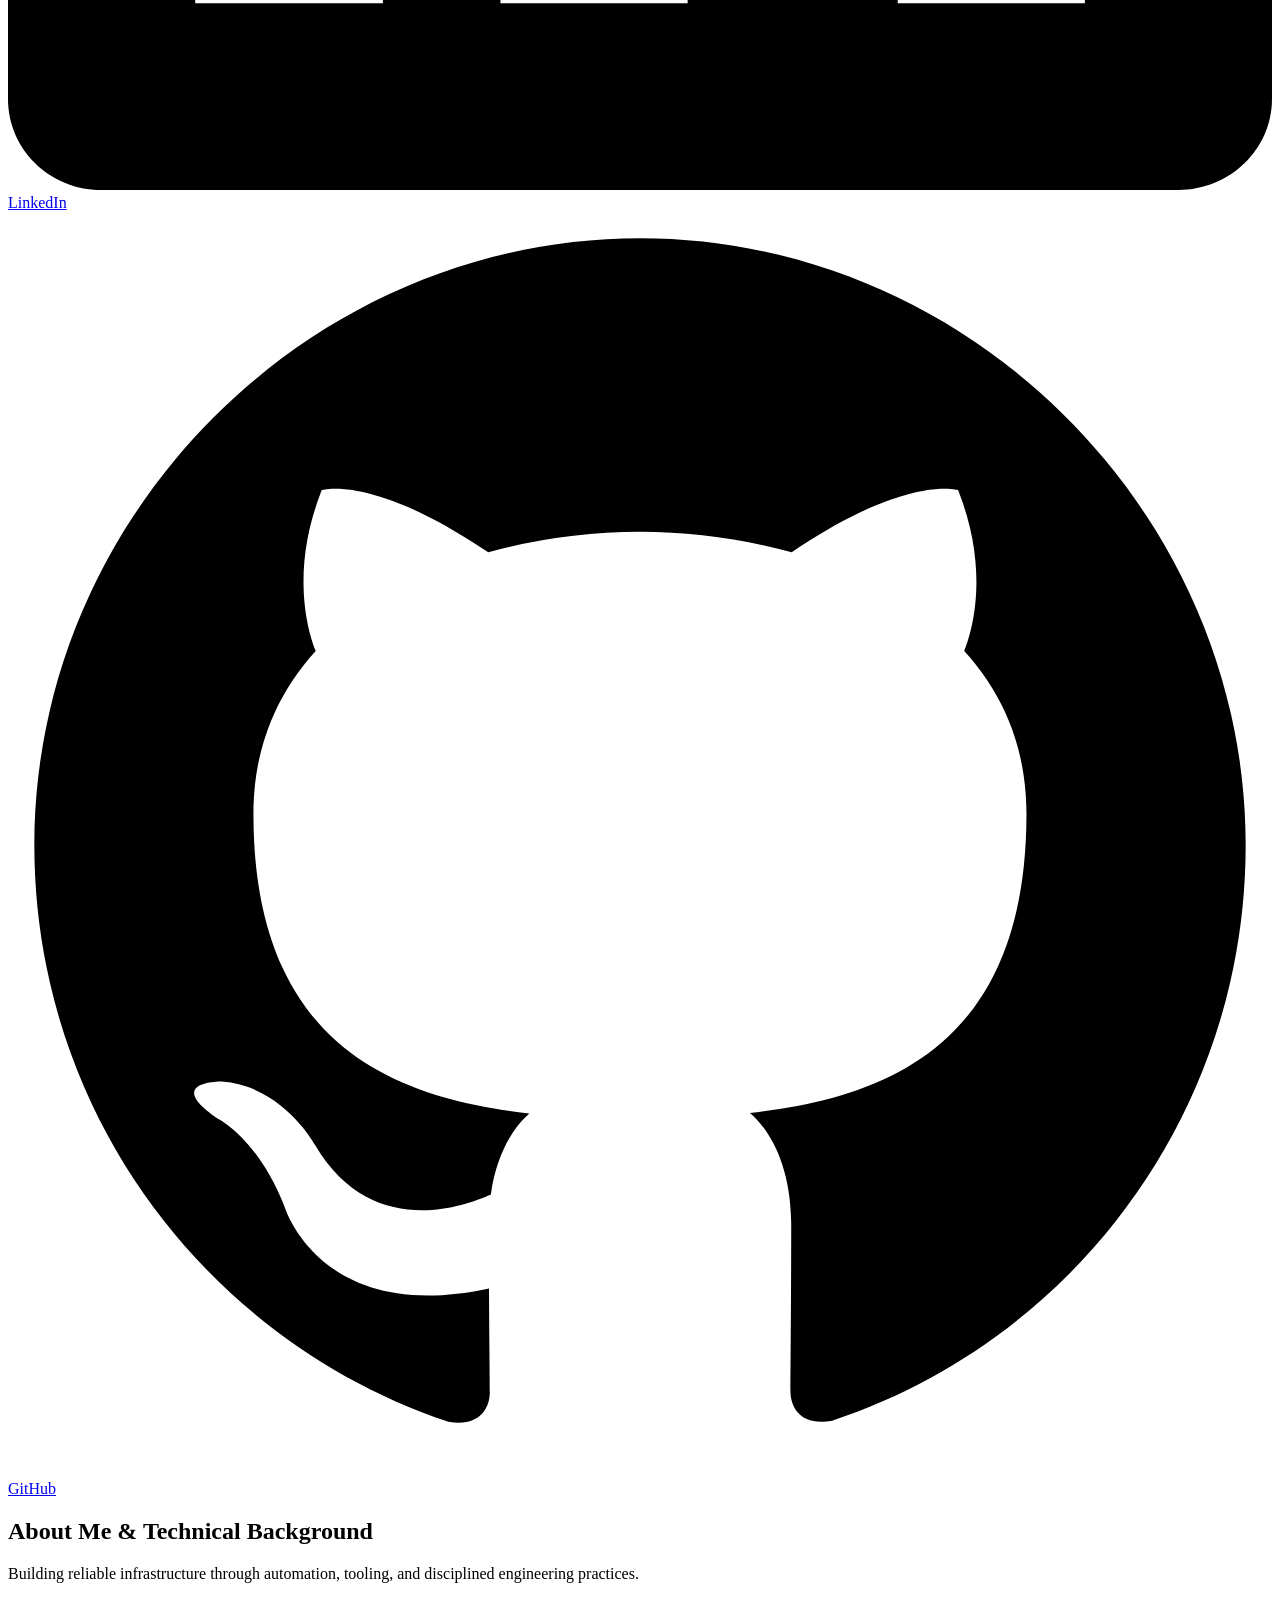
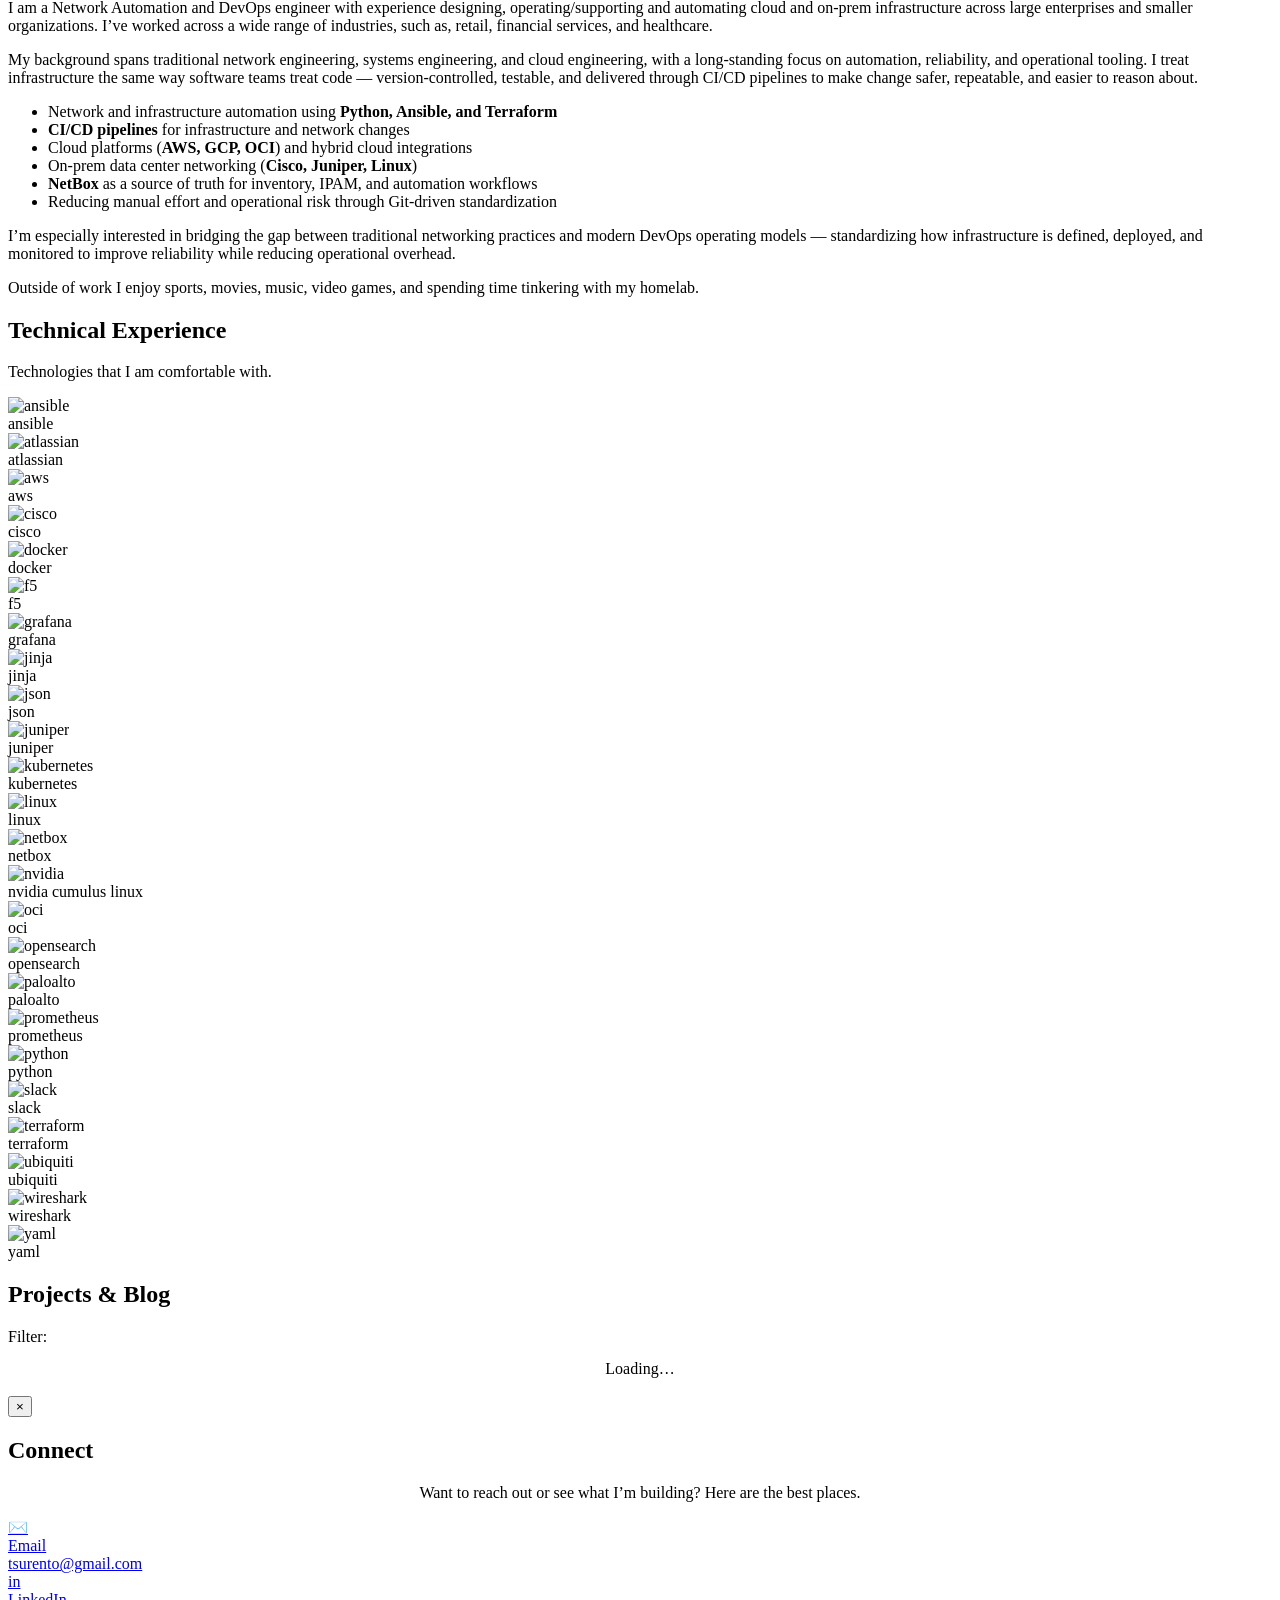
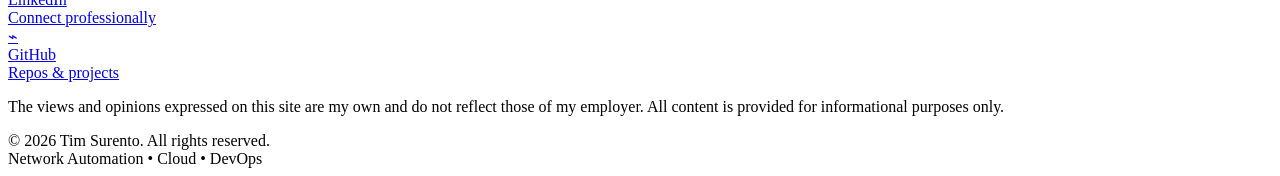
==== commit 1b805a26: "Improve blog syntax highlighting" ====
--- a/site/index.html
+++ b/site/index.html
@@ -8,7 +8,7 @@
       name="description"
       content="Tim Surento's network automation and DevOps portfolio, projects, and technical writing."
     />
-    <link rel="stylesheet" href="/css/main.css?v=1" />
+    <link rel="stylesheet" href="/css/main.css?v=2" />
     <!-- Prism syntax highlighting -->
     <link
       href="https://cdnjs.cloudflare.com/ajax/libs/prism/1.29.0/themes/prism-tomorrow.min.css"
@@ -20,6 +20,26 @@
     ></script>
     <script
       src="https://cdnjs.cloudflare.com/ajax/libs/prism/1.29.0/components/prism-python.min.js"
+      defer
+    ></script>
+    <script
+      src="https://cdnjs.cloudflare.com/ajax/libs/prism/1.29.0/components/prism-bash.min.js"
+      defer
+    ></script>
+    <script
+      src="https://cdnjs.cloudflare.com/ajax/libs/prism/1.29.0/components/prism-yaml.min.js"
+      defer
+    ></script>
+    <script
+      src="https://cdnjs.cloudflare.com/ajax/libs/prism/1.29.0/components/prism-json.min.js"
+      defer
+    ></script>
+    <script
+      src="https://cdnjs.cloudflare.com/ajax/libs/prism/1.29.0/components/prism-sql.min.js"
+      defer
+    ></script>
+    <script
+      src="https://cdnjs.cloudflare.com/ajax/libs/prism/1.29.0/components/prism-hcl.min.js"
       defer
     ></script>
     <script src="/js/marked.min.js" defer></script>
@@ -171,7 +191,7 @@
         </p>
 
         <p>
-          Outside of work I enjoy sports, movies, music, video games and exploring new technologies.
+          Outside of work I enjoy sports, movies, music, video games, and spending time tinkering with my homelab.
         </p>
       </div>
     </section>
@@ -454,6 +474,6 @@
     </footer>
 
 
-    <script src="/js/main.js" defer></script>
+    <script src="/js/main.js?v=2" defer></script>
   </body>
 </html>
